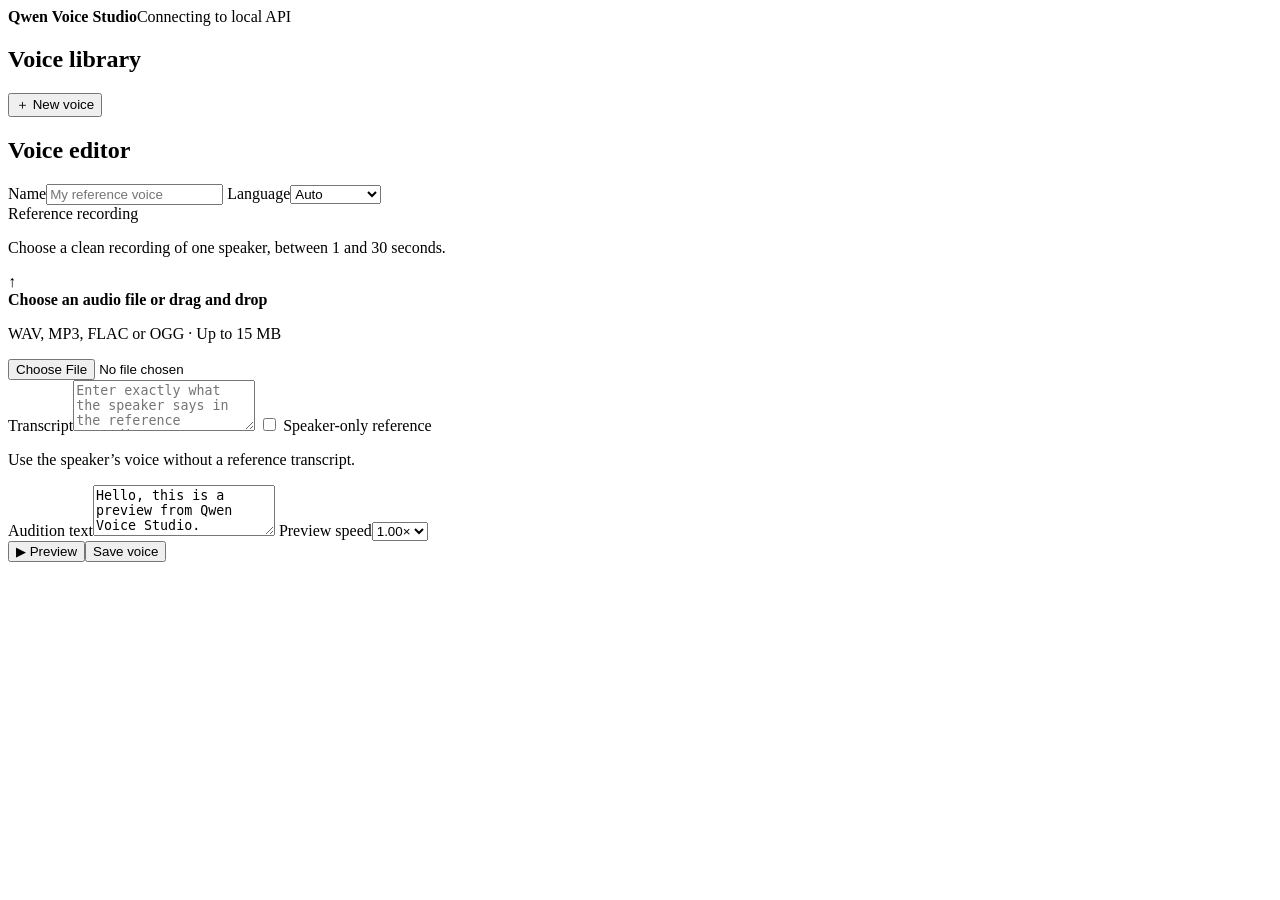
==== api/static/voice-studio.html @ f203f5db "Add local Mac voice studio and persistent MLX service" ====
<!doctype html>
<html lang="en">
<head>
<meta charset="utf-8">
<meta name="viewport" content="width=device-width, initial-scale=1">
<title>Qwen Voice Studio</title>
<link rel="stylesheet" href="/static/voice-studio.css">
<script src="/static/voice-studio.js" defer></script>
</head>
<body>
<header><strong>Qwen Voice Studio</strong><span id="connection">Connecting to local API</span></header>
<main>
<aside aria-label="Voice library">
<h1>Voice library</h1>
<button id="new-voice" class="primary" type="button">＋ New voice</button>
<nav id="voices" aria-label="Available voices"></nav>
</aside>
<section class="editor" aria-labelledby="editor-title">
<h2 id="editor-title">Voice editor</h2>
<form id="editor">
<div class="fields">
<label>Name<input name="name" maxlength="80" placeholder="My reference voice"></label>
<label>Language<select name="language">
<option>Auto</option><option>English</option><option>Chinese</option><option>Japanese</option><option>Korean</option><option>German</option><option>French</option><option>Spanish</option><option>Russian</option><option>Portuguese</option><option>Italian</option>
</select></label>
</div>
<div id="reference-settings">
<div class="rule">
<label for="reference">Reference recording</label>
<p class="hint">Choose a clean recording of one speaker, between 1 and 30 seconds.</p>
<div id="dropzone">
<div class="upload-icon" aria-hidden="true">↑</div>
<strong>Choose an audio file or drag and drop</strong>
<p class="hint">WAV, MP3, FLAC or OGG · Up to 15 MB</p>
<input id="reference" name="reference" type="file" accept=".wav,.mp3,.flac,.ogg">
</div>
<div id="source-panel" class="audio-panel" hidden>
<strong id="source-label">Reference playback</strong>
<audio id="source" controls preload="metadata" aria-label="Reference recording"></audio>
</div>
</div>
<label>Transcript<textarea name="transcript" maxlength="4096" rows="3" placeholder="Enter exactly what the speaker says in the reference recording."></textarea></label>
<label class="checkbox"><input type="checkbox" name="speaker_only" value="true"> Speaker-only reference</label>
<p class="hint">Use the speaker’s voice without a reference transcript.</p>
</div>
<label id="preset-settings" hidden>Delivery instructions<input name="instruction" maxlength="500" placeholder="For example, speak calmly and clearly"></label>
<div class="rule">
<label>Audition text<textarea name="text" maxlength="1000" rows="3">Hello, this is a preview from Qwen Voice Studio.</textarea></label>
<label class="speed">Preview speed<select name="speed"><option value="0.75">0.75×</option><option value="1" selected>1.00×</option><option value="1.25">1.25×</option><option value="1.5">1.50×</option></select></label>
</div>
<div class="actions"><button id="preview" class="primary" type="submit">▶ Preview</button><button id="save" type="button">Save voice</button></div>
<p id="status" role="status" aria-live="polite"></p>
<div id="result-panel" class="audio-panel" hidden><strong>Preview audio</strong><audio id="result" controls aria-label="Generated preview"></audio></div>
</form>
</section>
</main>
</body>
</html>
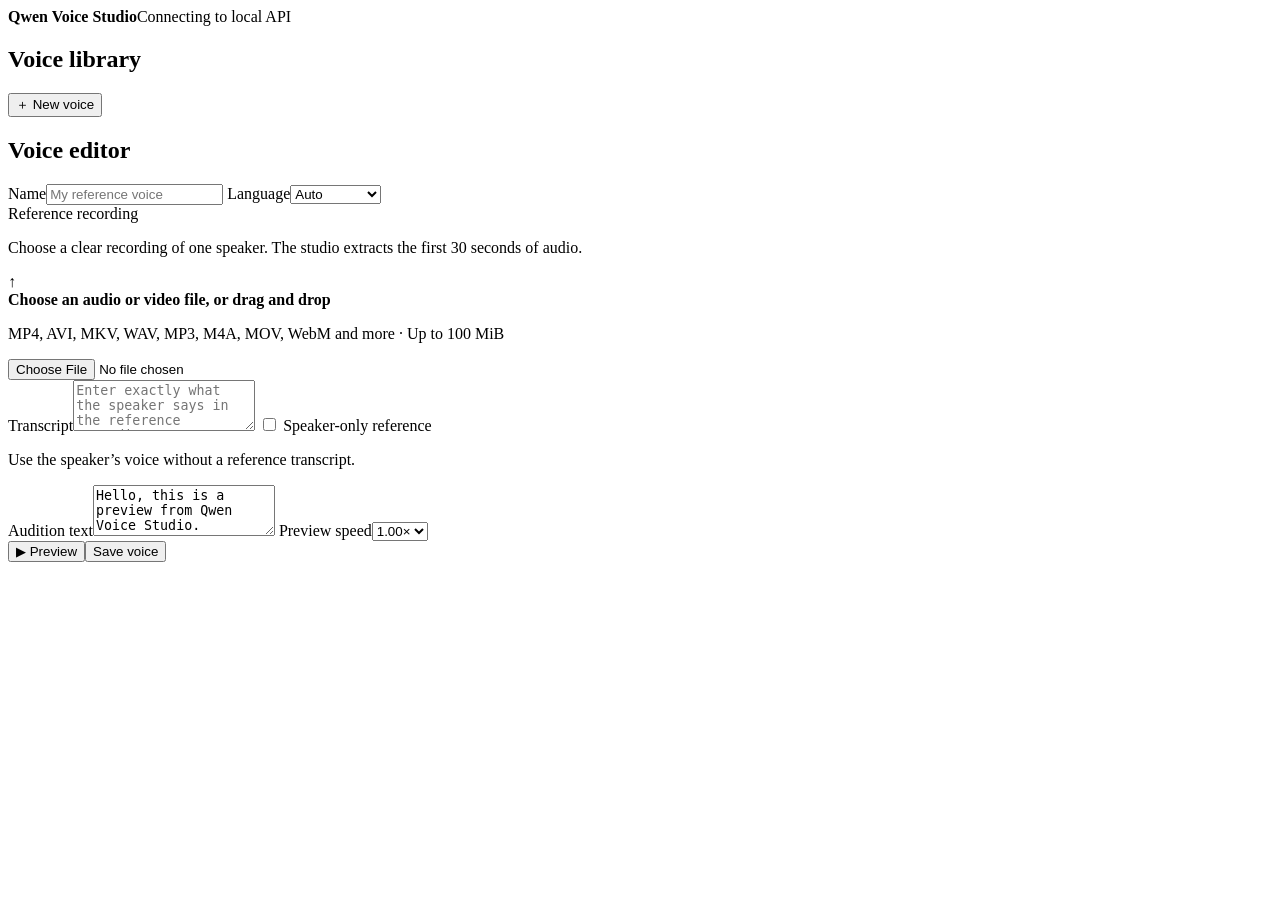
==== commit f5e4d28c: "Support media uploads and Tailscale Voice Studio access" ====
--- a/api/static/voice-studio.html
+++ b/api/static/voice-studio.html
@@ -27,12 +27,12 @@
 <div id="reference-settings">
 <div class="rule">
 <label for="reference">Reference recording</label>
-<p class="hint">Choose a clean recording of one speaker, between 1 and 30 seconds.</p>
+<p class="hint">Choose a clear recording of one speaker. The studio extracts the first 30 seconds of audio.</p>
 <div id="dropzone">
 <div class="upload-icon" aria-hidden="true">↑</div>
-<strong>Choose an audio file or drag and drop</strong>
-<p class="hint">WAV, MP3, FLAC or OGG · Up to 15 MB</p>
-<input id="reference" name="reference" type="file" accept=".wav,.mp3,.flac,.ogg">
+<strong>Choose an audio or video file, or drag and drop</strong>
+<p class="hint">MP4, AVI, MKV, WAV, MP3, M4A, MOV, WebM and more · Up to 100 MiB</p>
+<input id="reference" name="reference" type="file" accept="audio/*,video/*,.avi,.mkv,.m4a,.opus,.flac,.wma,.wmv,.aiff,.caf,.ts,.m4v,.3gp">
 </div>
 <div id="source-panel" class="audio-panel" hidden>
 <strong id="source-label">Reference playback</strong>
